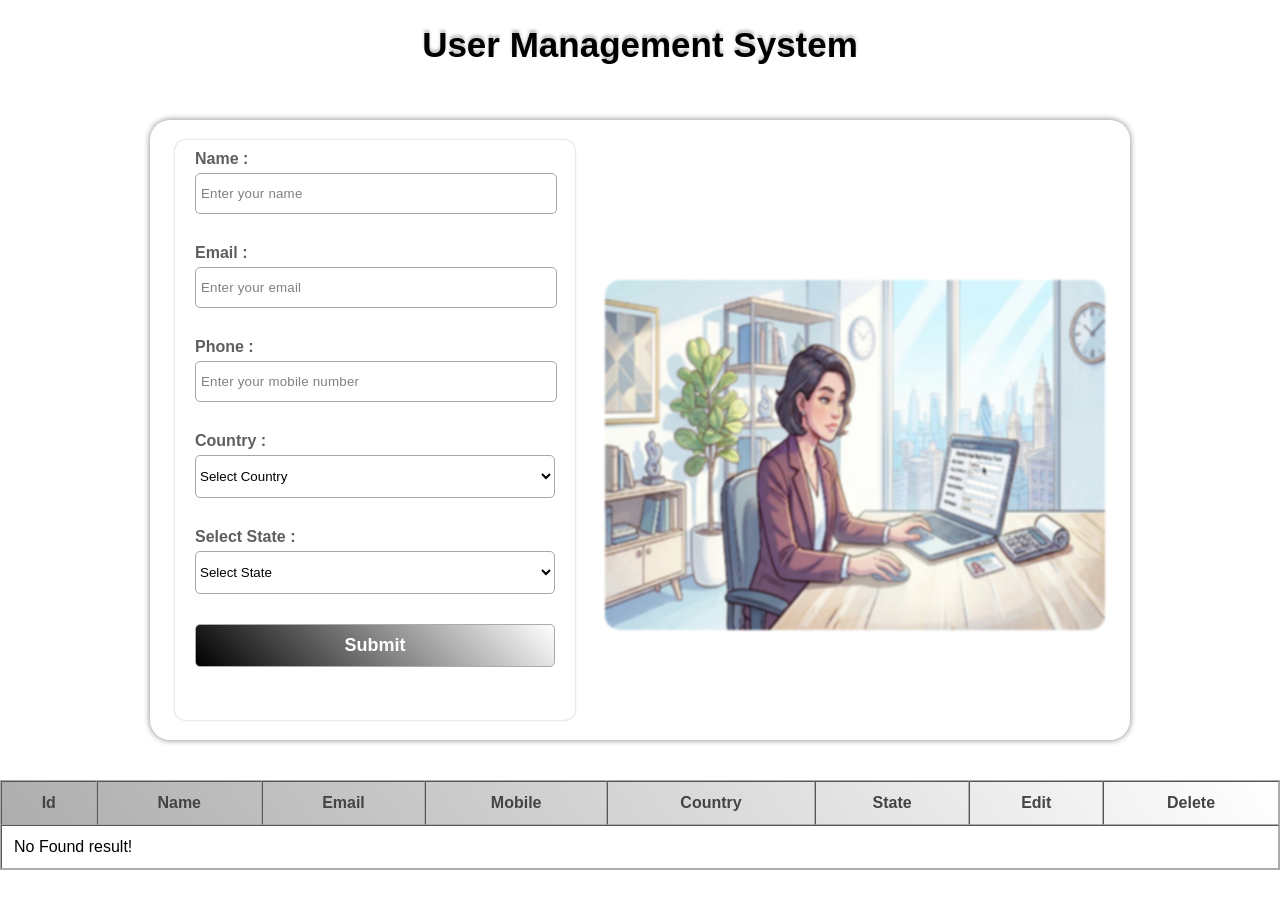
==== index.html @ 4333123a "Changes form-Task" ====
<!doctype html>
<html lang="en">
  <head>
    <meta charset="UTF-8" />
    <meta name="viewport" content="width=device-width, initial-scale=1.0" />
    <title>Document</title>
    <link rel="stylesheet" href="./CSS/style.css" />
    <link rel="stylesheet" href="./CSS/responsive.css">
  </head>
  <body>
    <!-- Start a form Section  -->
    <div class="outer">
      <h1>User Management System</h1>
      <div class="container">
        <div class="form_section">
          <form action="" id="form">
            <div class="main nameError">
              <label for="name_Section">Name :</label>
              <input
                class="inputs"
                type="text"
                id="name_Section"
                pattern="[a-zA-Z ]{2,15}"
                placeholder="Enter your name"
                name="name"
                value=""
              />
              <p></p>
            </div>
            <div class="main">
              <label for="email_section">Email :</label>
              <input
                class="inputs"
                type="email"
                id="email_section"
                name="email"
                placeholder="Enter your email"
                value=""
              />
              <p class="emailError"></p>
            </div>
            <div class="main">
              <label for="mobile_section">Phone :</label>
              <input
                class="inputs"
                type="tel"
                placeholder="Enter your mobile number"
                name="mobile"
                id="mobile_section"
              />
              <p class="phoneError"></p>
            </div>
            <div class="main">
              <label for="country_section">Country :</label>
              <select
                id="country_section"
                name="country_sections"
                class="inputs"
              >
                <option value="" class="changOpt">Select Country</option>
                <option value="India">India</option>
                <option value="Canada">Canada</option>
                <option value="Australia">Australia</option>
              </select>
              <p class="countryError"></p>
            </div>

            <div class="main">
              <label for="state_section">Select State :</label>
              <select id="state_section" name="state_sections" class="inputs">
                <option value="" class="changOpt">Select State</option>
              </select>
              <p class="stateError"></p>
            </div>

            <button type="submit" id="changeBtn">Submit</button>
          </form>
        </div>

        <div class="img_section">
          <img src="./images/image.png" alt="" />
        </div>
      </div>
    </div>

    <!-- End a form Section  -->

    <!-- Start a Table Section   -->
    <div class="table_Section">
      <table
        border="1"
        width="100%"
        cellspacing="0"
        cellpadding="12"
        align="center"
      >
        <thead>
          <tr class="headingSection">
            <th>Id</th>
            <th>Name</th>
            <th>Email</th>
            <th>Mobile</th>
            <th>Country</th>
            <th>State</th>
            <th>Edit</th>
            <th>Delete</th>
          </tr>
        </thead>
        <tbody></tbody>
      </table>
    </div>

    <!-- End a Table Section   -->

    <script src="./JS/logic.js"></script>
  </body>
</html>
---- CSS/style.css ----
* {
  margin: 0;
  font-family: Arial;
}
/* Start a form section  */
.outer h1 {
  text-align: center;
  margin: 20px 0;
  text-shadow: 0px -3px 3px rgb(196, 194, 194);
  margin-left: 40px;
}
.container {
  width: 1300px;
  height: 600px;
  margin: auto;
  padding: 20px;
  box-sizing: border-box;
  display: flex;
  justify-content: space-around;
  align-items: center;
  box-shadow: 0px 0px 6px 0px gray;
  border-radius: 20px;
}

.form_section {
  width: 450px;
  height: 550px;
}
form {
  height: 100% !important;
  padding: 10px 20px;
  box-sizing: border-box;
  box-shadow: 0px 0px 2px 0px rgb(175, 175, 175);
  border-radius: 10px;
}

.img_section {
  width: 500px  !important;
  height: 350px !important;
  border-radius: 15px;

}

.img_section img {
  width: 100%;
  height: 100%;
  border-radius: 15px;
  filter: blur(1px);
}

.inputs {
  width: 100%;
  padding: 12px 0;
  margin-top: 5px;
  border-radius: 5px;
  border: 1px solid rgb(168, 166, 166);
  cursor: default;
  outline: 0;
  background-color: white;
}
.inputs::placeholder {
  color: gray;
  letter-spacing: 0.2px;
  padding-left: 5px;
  box-sizing: border-box;
}

.main {
  margin-bottom: 15px;
}
.main label {
  font-size: 16px;
  font-weight: 550;
  color: rgb(95, 94, 94);
  font-family: Arial;
  padding-bottom: 15px;
}
form button {
  width: 100%;
  padding: 10px 0;
  border-radius: 5px;
  background: linear-gradient(45deg, black, transparent);
  color: white;
  font-size: 18px;
  border: 0.1px solid rgb(172, 170, 170);
  font-weight: 600;
}

p {
  height: 10px;
  font-size: 14px;
  margin-top: 5px;
}
/* End a form section  */

/* Start a Table section  */
.table_Section {
  margin: 80px 50px;
}
table {
  border: 1px solid rgb(172, 170, 170);
}
table th {
  color: rgb(68, 68, 68);
}

.delBtn {
  padding: 5px 10px;
  border-radius: 5px;
  color: black;
  outline: 0;
  border: 1px solid rgb(194, 192, 192);
  font-weight: bold;
  background: linear-gradient(55deg, rgb(248, 32, 32), transparent);
}
.headingSection {
  background: linear-gradient(55deg, rgb(173, 173, 173), transparent);
}

.editBtn {
  background: linear-gradient(55deg, transparent, rgb(137, 167, 250));
  padding: 5px 15px;
  border-radius: 5px;
  color: black;
  outline: 0;
  border: 0.1px solid rgb(173, 173, 173);
  font-weight: 700;
}

/* End a Table section  */
---- CSS/responsive.css ----
/* Desktop  */
@media (min-width: 1440px) {
 
  .outer h1 {
    text-align: center;
    margin: 20px 10px;
    padding: 5px;
    box-sizing: border-box;
    text-shadow: 0px -3px 3px rgb(196, 194, 194);
    font-size: 40px;
  }

  .container {
    max-width: 1400px;
    height: 620px;
    margin-top: 50px;
    padding: 20px 10px;
    box-sizing: border-box;
    display: flex;
    justify-content: space-around;
    align-items: center;
    box-shadow: 0px 0px 6px 0px gray;
    border-radius: 20px;
  }

  .form_section {
    width: 450px;
    height: 100%;
  }
  form {
    width: 100%;
    height: 100% !important;
    padding: 10px 20px;
    box-sizing: border-box;
    box-shadow: 0px 0px 2px 0px rgb(175, 175, 175);
    border-radius: 10px;
  }

  .img_section {
    width: 450px;
    height: 300px;
    border-radius: 15px;
    margin-top: 50px;
    box-sizing: border-box;
  }

  .img_section img {
    width: 100%;
    height: 100%;
    border-radius: 15px;
    filter: blur(1px);
  }

  .table_Section {
    width: 100%;
    margin: 40px 0px;
    margin-bottom: 10px;
   
  }
  table {
    width: 100%;
    border: 1px solid rgb(172, 170, 170);
  }
  table th {
    color: rgb(68, 68, 68);
  }
}
/* laptop  */
@media (min-width: 1024px) and (max-width: 1439px) {
  .outer h1 {
    text-align: center;
    margin: 20px 10px;
    padding: 5px;
    box-sizing: border-box;
    text-shadow: 0px -3px 3px rgb(196, 194, 194);
    font-size: 35px;
  }

  .container {
    max-width: 980px;
    height: 620px;
    margin-top: 50px;
    padding: 20px 10px;
    box-sizing: border-box;
    display: flex;
    justify-content: space-around;
    align-items: center;
    box-shadow: 0px 0px 6px 0px gray;
    border-radius: 20px;
  }

  .form_section {
    width: 400px;
    height: 100%;
  }
  form {
    width: 100%;
    height: 100% !important;
    padding: 10px 20px;
    box-sizing: border-box;
    box-shadow: 0px 0px 2px 0px rgb(175, 175, 175);
    border-radius: 10px;
  }

  .img_section {
    width: 450px;
    height: 300px;
    border-radius: 15px;
    margin-top: 50px;
    box-sizing: border-box;
  }

  .img_section img {
    width: 100%;
    height: 100%;
    border-radius: 15px;
    filter: blur(1px);
  }

  .table_Section {
    width: 100%;
    margin: 40px 0px;
    margin-bottom: 10px;
  }
  table {
    width: 100%;
    border: 1px solid rgb(172, 170, 170);
  }
  table th {
    color: rgb(68, 68, 68);
  }
}
/* Tablet (768px se 1023px) */
@media (min-width: 768px) and (max-width: 1023px) {
  .outer h1 {
    text-align: center;
    margin: 20px 10px;
    padding: 5px;
    box-sizing: border-box;
    text-shadow: 0px -3px 3px rgb(196, 194, 194);
    font-size: 30px;
  }

  .container {
    max-width: 720px;
    height: 920px;
    margin-top: 50px;
    padding: 20px 10px;
    box-sizing: border-box;
    display: flex;
    flex-direction: column;
    justify-content: space-around;
    align-items: center;
    box-shadow: 0px 0px 6px 0px gray;
    border-radius: 20px;
  }

  .form_section {
    width: 700px;
    height: 100%;
  }
  form {
    width: 100%;
    height: 100% !important;
    padding: 10px 20px;
    box-sizing: border-box;
    box-shadow: 0px 0px 2px 0px rgb(175, 175, 175);
    border-radius: 10px;
  }

  .img_section {
    width: 700px;
    height: 300px;
    border-radius: 15px;
    margin-top: 50px;
    box-sizing: border-box;
  }

  .img_section img {
    width: 100%;
    height: 100%;
    border-radius: 15px;
    filter: blur(1px);
  }

  .table_Section {
    width: 100%;
    margin: 40px 0px;
    margin-bottom: 8px;
  }
  table {
    width: 100%;
    border: 1px solid rgb(172, 170, 170);
  }
  table th {
    color: rgb(68, 68, 68);
  }
}

/* Mobile (320px se 375px) */
@media (min-width: 320px) and (max-width: 375px) {
  .outer h1 {
    text-align: center;
    margin: 20px 10px;
    padding: 5px;
    box-sizing: border-box;
    text-shadow: 0px -3px 3px rgb(196, 194, 194);
    font-size: 23px;
  }

  .container {
    max-width: 350px;
    height: 800px;
    margin-top: 50px;
    padding: 20px;
    box-sizing: border-box;
    display: flex;
    flex-direction: column;
    justify-content: space-around;
    align-items: center;
    box-shadow: 0px 0px 6px 0px gray;
    border-radius: 20px;
    margin: 3px;
  }


  .form_section {
    width: 300px !important;
    height: 100%;
  }
  
  form {
    height: 100% !important;
    padding: 10px 10px;
    box-sizing: border-box;
    box-shadow: 0px 0px 2px 0px rgb(175, 175, 175);
    border-radius: 10px;
  }

  .img_section {
    width: 300px !important;
    height: 200px;
    border-radius: 15px;
    margin-top: 50px;
    box-sizing: border-box;
  }

  .img_section img {
    width: 100%;
    height: 100%;
    border-radius: 15px;
    filter: blur(1px);
  }

  .table_Section {
    display: none;
  }
}
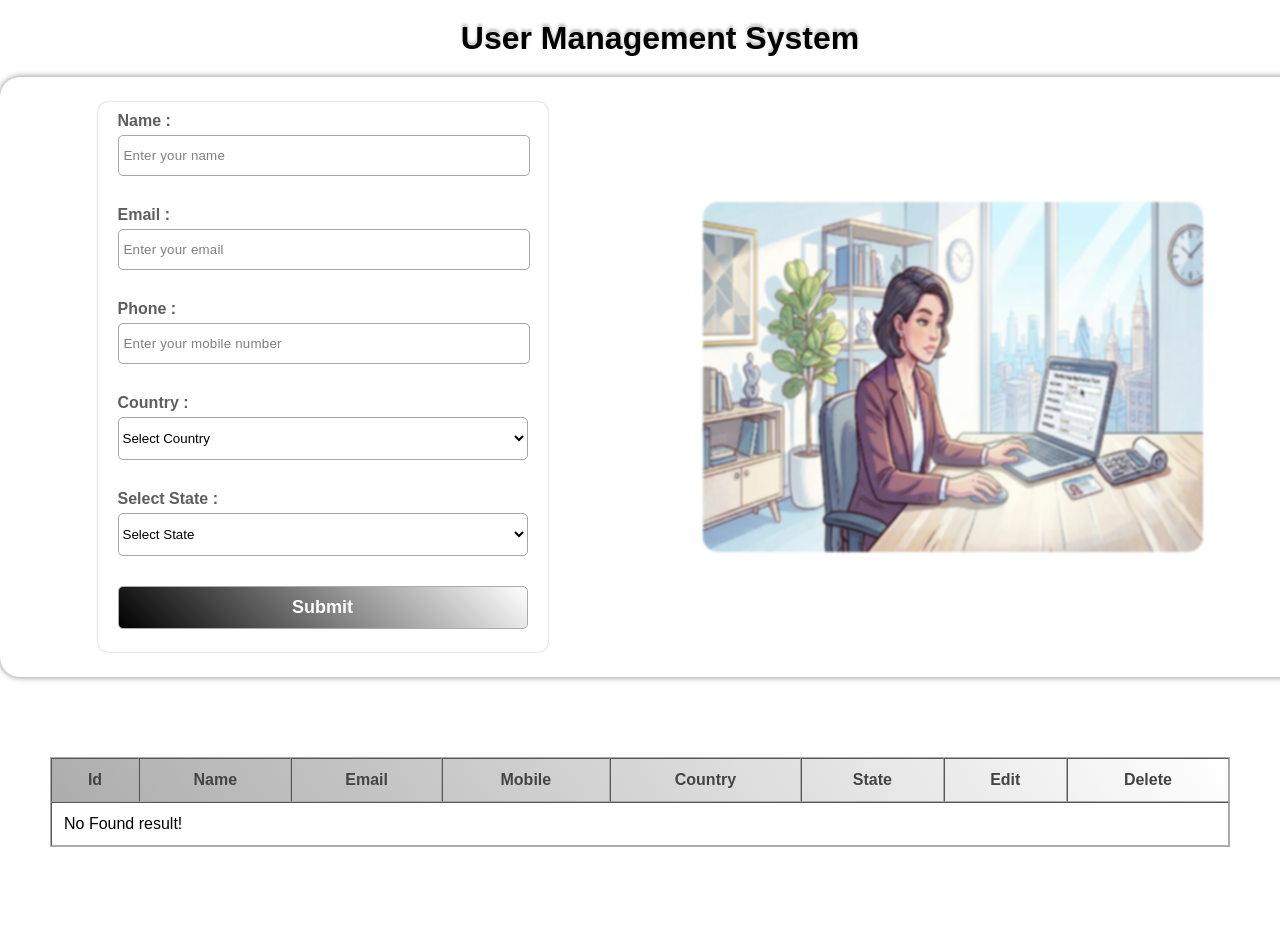
==== commit 0ec4ea39: "done" ====
--- a/index.html
+++ b/index.html
@@ -9,6 +9,8 @@
   </head>
   <body>
     <!-- Start a form Section  -->
+     <div class="main_section">
+
     <div class="outer">
       <h1>User Management System</h1>
       <div class="container">
@@ -110,6 +112,8 @@
       </table>
     </div>
 
+     </div>
+
     <!-- End a Table Section   -->
 
     <script src="./JS/logic.js"></script>
--- a/CSS/responsive.css
+++ b/CSS/responsive.css
@@ -1,6 +1,4 @@
-/* Desktop  */
-@media (min-width: 1440px) {
- 
+@media only screen and (min-width: 769px) and (max-width: 1024px) {
   .outer h1 {
     text-align: center;
     margin: 20px 10px;
@@ -11,7 +9,7 @@
   }
 
   .container {
-    max-width: 1400px;
+    max-width: 1200px;
     height: 620px;
     margin-top: 50px;
     padding: 20px 10px;
@@ -27,6 +25,7 @@
     width: 450px;
     height: 100%;
   }
+
   form {
     width: 100%;
     height: 100% !important;
@@ -52,21 +51,23 @@
   }
 
   .table_Section {
-    width: 100%;
+    width: 100% !important; /* FIXED: 1200px se 100% kiya taaki screen se bahar na nikle */
     margin: 40px 0px;
     margin-bottom: 10px;
-   
-  }
-  table {
-    width: 100%;
-    border: 1px solid rgb(172, 170, 170);
-  }
+  }
+
+  table {
+    width: 100%;
+    border: 1px solid rgb(172, 170, 170);
+  }
+
   table th {
     color: rgb(68, 68, 68);
   }
 }
-/* laptop  */
-@media (min-width: 1024px) and (max-width: 1439px) {
+
+/* Tablet (427px to 768px) */
+@media only screen and (min-width: 427px) and (max-width: 768px) {
   .outer h1 {
     text-align: center;
     margin: 20px 10px;
@@ -77,7 +78,7 @@
   }
 
   .container {
-    max-width: 980px;
+    max-width: 750px;
     height: 620px;
     margin-top: 50px;
     padding: 20px 10px;
@@ -93,6 +94,7 @@
     width: 400px;
     height: 100%;
   }
+
   form {
     width: 100%;
     height: 100% !important;
@@ -122,16 +124,19 @@
     margin: 40px 0px;
     margin-bottom: 10px;
   }
-  table {
-    width: 100%;
-    border: 1px solid rgb(172, 170, 170);
-  }
+
+  table {
+    width: 100% !important; /* FIXED: 400px se 100% kiya taaki layout container ke andar fit rahe */
+    border: 1px solid rgb(172, 170, 170);
+  }
+
   table th {
     color: rgb(68, 68, 68);
   }
 }
-/* Tablet (768px se 1023px) */
-@media (min-width: 768px) and (max-width: 1023px) {
+
+/* Small Screens (377px to 426px) */
+@media only screen and (min-width: 377px) and (max-width: 426px) {
   .outer h1 {
     text-align: center;
     margin: 20px 10px;
@@ -142,7 +147,7 @@
   }
 
   .container {
-    max-width: 720px;
+    max-width: 100%; /* FIXED: 720px se 100% kiya taaki screen width 426px par overflow na ho */
     height: 920px;
     margin-top: 50px;
     padding: 20px 10px;
@@ -153,12 +158,16 @@
     align-items: center;
     box-shadow: 0px 0px 6px 0px gray;
     border-radius: 20px;
-  }
-
-  .form_section {
-    width: 700px;
-    height: 100%;
-  }
+    overflow: hidden;
+  }
+
+  .form_section {
+    width: 100%; /* FIXED: 700px se 100% kiya */
+    height: 100%;
+    overflow: hidden;
+
+  }
+
   form {
     width: 100%;
     height: 100% !important;
@@ -166,10 +175,12 @@
     box-sizing: border-box;
     box-shadow: 0px 0px 2px 0px rgb(175, 175, 175);
     border-radius: 10px;
-  }
-
-  .img_section {
-    width: 700px;
+    overflow: hidden;
+
+  }
+
+  .img_section {
+    width: 100%; /* FIXED: 700px se 100% kiya */
     height: 300px;
     border-radius: 15px;
     margin-top: 50px;
@@ -188,17 +199,19 @@
     margin: 40px 0px;
     margin-bottom: 8px;
   }
-  table {
-    width: 100%;
-    border: 1px solid rgb(172, 170, 170);
-  }
+
+  table {
+    width: 100%;
+    border: 1px solid rgb(172, 170, 170);
+  }
+
   table th {
     color: rgb(68, 68, 68);
   }
 }
 
-/* Mobile (320px se 375px) */
-@media (min-width: 320px) and (max-width: 375px) {
+/* Mobile (Up to 376px) */
+@media only screen and (max-width: 376px) {
   .outer h1 {
     text-align: center;
     margin: 20px 10px;
@@ -206,6 +219,9 @@
     box-sizing: border-box;
     text-shadow: 0px -3px 3px rgb(196, 194, 194);
     font-size: 23px;
+  }
+  .main_section{
+    overflow: hidden;
   }
 
   .container {
@@ -221,38 +237,58 @@
     box-shadow: 0px 0px 6px 0px gray;
     border-radius: 20px;
     margin: 3px;
-  }
-
-
-  .form_section {
-    width: 300px !important;
-    height: 100%;
-  }
-  
-  form {
-    height: 100% !important;
+    overflow: hidden;
+
+  }
+
+  .form_section {
+    width: 100% !important; /* FIXED: 300px ki jagah 100% kiya */
+    height: 100%;
+    overflow: hidden;
+
+  }
+
+  form {
+    width: 100%;
+    height: 100% !important; /* FIXED: Syntax error `100% !;` ko correct karke `100% !important;` kiya */
     padding: 10px 10px;
     box-sizing: border-box;
     box-shadow: 0px 0px 2px 0px rgb(175, 175, 175);
     border-radius: 10px;
-  }
-
-  .img_section {
-    width: 300px !important;
+    overflow: hidden;
+
+
+  }
+
+  .img_section {
+    width: 100% !important; /* FIXED: 300px ki jagah 100% kiya */
     height: 200px;
     border-radius: 15px;
     margin-top: 50px;
     box-sizing: border-box;
-  }
-
-  .img_section img {
-    width: 100%;
-    height: 100%;
-    border-radius: 15px;
-    filter: blur(1px);
-  }
-
-  .table_Section {
-    display: none;
-  }
-}
+    overflow: hidden;
+
+  }
+
+  .img_section img {
+    width: 100%;
+    height: 100%;
+    border-radius: 15px;
+    filter: blur(1px);
+  }
+
+  .table_Section {
+    width: 100%;
+    margin: 40px 0px;
+    margin-bottom: 8px;
+  }
+
+  table {
+    width: 100%;
+    border: 1px solid rgb(172, 170, 170);
+  }
+
+  table th {
+    color: rgb(68, 68, 68);
+  }
+}
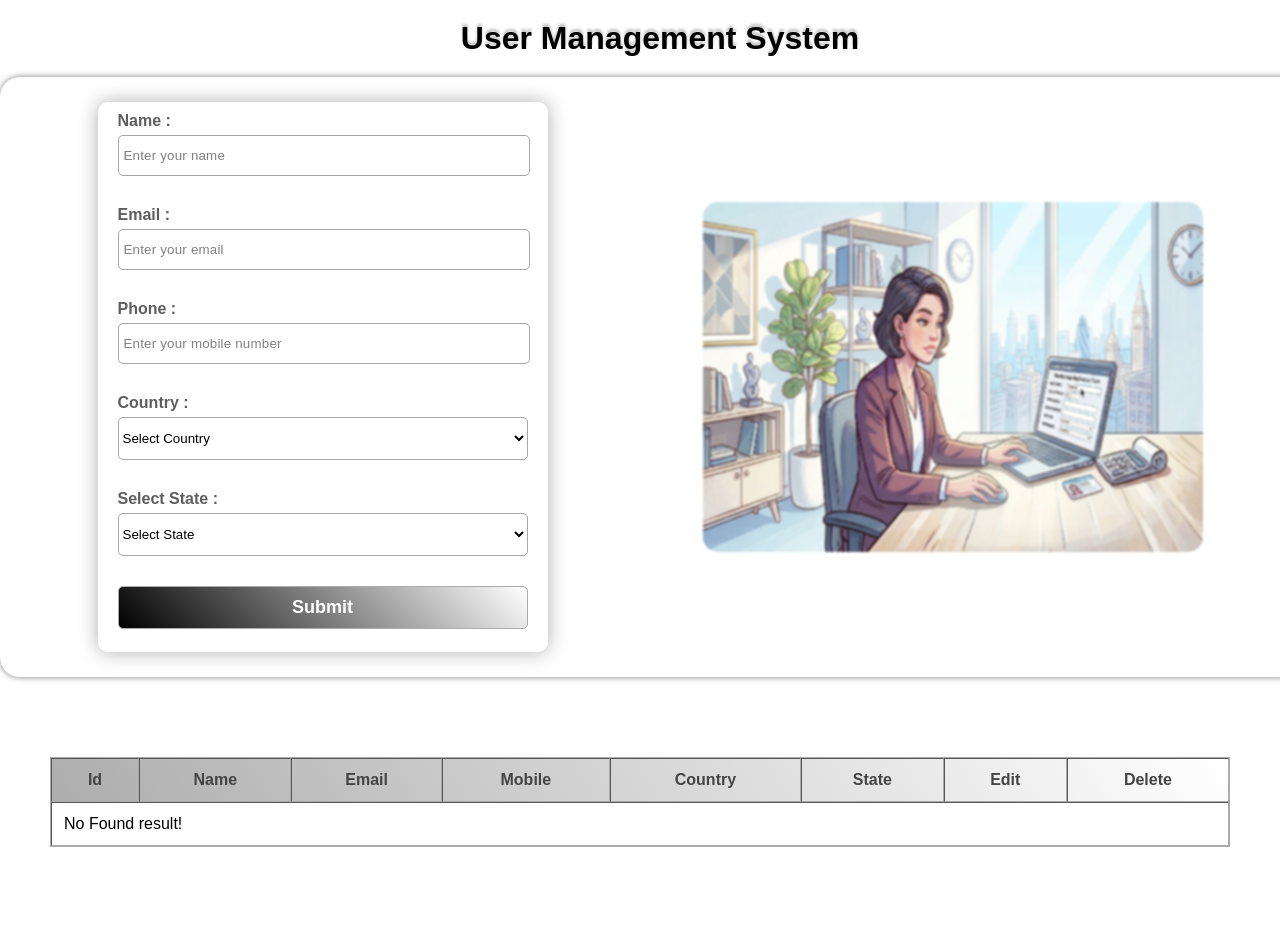
==== commit 870b2e42: "changes done" ====
--- a/index.html
+++ b/index.html
@@ -3,13 +3,12 @@
   <head>
     <meta charset="UTF-8" />
     <meta name="viewport" content="width=device-width, initial-scale=1.0" />
-    <title>Document</title>
+    <title>Form Task</title>
     <link rel="stylesheet" href="./CSS/style.css" />
-    <link rel="stylesheet" href="./CSS/responsive.css">
+    <link rel="stylesheet" href="./CSS/responsive.css" />
   </head>
   <body>
     <!-- Start a form Section  -->
-     <div class="main_section">
 
     <div class="outer">
       <h1>User Management System</h1>
@@ -79,12 +78,14 @@
           </form>
         </div>
 
+        <!-- Start a Img Section  -->
+
         <div class="img_section">
           <img src="./images/image.png" alt="" />
         </div>
+        <!-- End a Img Section  -->
       </div>
     </div>
-
     <!-- End a form Section  -->
 
     <!-- Start a Table Section   -->
@@ -111,9 +112,6 @@
         <tbody></tbody>
       </table>
     </div>
-
-     </div>
-
     <!-- End a Table Section   -->
 
     <script src="./JS/logic.js"></script>
--- a/CSS/style.css
+++ b/CSS/style.css
@@ -30,15 +30,14 @@
   height: 100% !important;
   padding: 10px 20px;
   box-sizing: border-box;
-  box-shadow: 0px 0px 2px 0px rgb(175, 175, 175);
+  box-shadow: 0px 0px 20px 0px rgb(175, 175, 175);
   border-radius: 10px;
 }
 
 .img_section {
-  width: 500px  !important;
+  width: 500px !important;
   height: 350px !important;
   border-radius: 15px;
-
 }
 
 .img_section img {
--- a/CSS/responsive.css
+++ b/CSS/responsive.css
@@ -1,3 +1,5 @@
+/* Laptop Screen  */
+
 @media only screen and (min-width: 769px) and (max-width: 1024px) {
   .outer h1 {
     text-align: center;
@@ -9,7 +11,7 @@
   }
 
   .container {
-    max-width: 1200px;
+    max-width: 1000px;
     height: 620px;
     margin-top: 50px;
     padding: 20px 10px;
@@ -36,6 +38,75 @@
   }
 
   .img_section {
+    width: 400px;
+    height: 300px;
+    border-radius: 15px;
+    margin-top: 50px;
+    box-sizing: border-box;
+  }
+
+  .img_section img {
+    width: 100%;
+    height: 100%;
+    border-radius: 15px;
+    filter: blur(1px);
+  }
+
+  .table_Section {
+    width: 100% !important;
+    margin: 40px 0px;
+    margin-bottom: 10px;
+  }
+
+  table {
+    width: 100% !important;
+    border: 1px solid rgb(172, 170, 170);
+  }
+
+  table th {
+    color: rgb(68, 68, 68);
+  }
+}
+
+/* Tablet */
+@media only screen and (min-width: 427px) and (max-width: 768px) {
+  .outer h1 {
+    text-align: center;
+    margin: 20px 10px;
+    padding: 5px;
+    box-sizing: border-box;
+    text-shadow: 0px -3px 3px rgb(196, 194, 194);
+    font-size: 35px;
+  }
+
+  .container {
+    max-width: 750px;
+    height: 620px;
+    margin-top: 50px;
+    padding: 20px 10px;
+    box-sizing: border-box;
+    display: flex;
+    justify-content: space-around;
+    align-items: center;
+    box-shadow: 0px 0px 6px 0px gray;
+    border-radius: 20px;
+  }
+
+  .form_section {
+    width: 400px;
+    height: 100%;
+  }
+
+  form {
+    width: 100%;
+    height: 100% !important;
+    padding: 10px 20px;
+    box-sizing: border-box;
+    box-shadow: 0px 0px 2px 0px rgb(175, 175, 175);
+    border-radius: 10px;
+  }
+
+  .img_section {
     width: 450px;
     height: 300px;
     border-radius: 15px;
@@ -51,13 +122,13 @@
   }
 
   .table_Section {
-    width: 100% !important; /* FIXED: 1200px se 100% kiya taaki screen se bahar na nikle */
+    width: 100%;
     margin: 40px 0px;
     margin-bottom: 10px;
   }
 
   table {
-    width: 100%;
+    width: 100% !important;
     border: 1px solid rgb(172, 170, 170);
   }
 
@@ -66,33 +137,35 @@
   }
 }
 
-/* Tablet (427px to 768px) */
-@media only screen and (min-width: 427px) and (max-width: 768px) {
-  .outer h1 {
-    text-align: center;
-    margin: 20px 10px;
-    padding: 5px;
-    box-sizing: border-box;
-    text-shadow: 0px -3px 3px rgb(196, 194, 194);
-    font-size: 35px;
-  }
-
-  .container {
-    max-width: 750px;
-    height: 620px;
+/* Mobile Large  (377px to 426px) */
+@media only screen and (min-width: 377px) and (max-width: 426px) {
+  .outer h1 {
+    text-align: center;
+    margin: 20px 10px;
+    padding: 5px;
+    box-sizing: border-box;
+    text-shadow: 0px -3px 3px rgb(196, 194, 194);
+    font-size: 30px;
+  }
+
+  .container {
+     max-width: 410px;
+    height: 950px;
     margin-top: 50px;
     padding: 20px 10px;
     box-sizing: border-box;
     display: flex;
+    flex-direction: column;
     justify-content: space-around;
     align-items: center;
     box-shadow: 0px 0px 6px 0px gray;
     border-radius: 20px;
-  }
-
-  .form_section {
-    width: 400px;
-    height: 100%;
+    /* overflow: hidden; */
+  }
+
+  .form_section {
+    width: 380px !important;
+    height: 650px !important;
   }
 
   form {
@@ -101,11 +174,10 @@
     padding: 10px 20px;
     box-sizing: border-box;
     box-shadow: 0px 0px 2px 0px rgb(175, 175, 175);
-    border-radius: 10px;
-  }
-
-  .img_section {
-    width: 450px;
+    border-radius: 10px;  }
+
+  .img_section {
+    width: 380px !important;
     height: 300px;
     border-radius: 15px;
     margin-top: 50px;
@@ -122,35 +194,41 @@
   .table_Section {
     width: 100%;
     margin: 40px 0px;
-    margin-bottom: 10px;
+    margin-bottom: 8px;
   }
 
   table {
-    width: 100% !important; /* FIXED: 400px se 100% kiya taaki layout container ke andar fit rahe */
+    width: 100%;
     border: 1px solid rgb(172, 170, 170);
   }
 
   table th {
     color: rgb(68, 68, 68);
   }
-}
-
-/* Small Screens (377px to 426px) */
-@media only screen and (min-width: 377px) and (max-width: 426px) {
-  .outer h1 {
-    text-align: center;
-    margin: 20px 10px;
-    padding: 5px;
-    box-sizing: border-box;
-    text-shadow: 0px -3px 3px rgb(196, 194, 194);
-    font-size: 30px;
-  }
-
-  .container {
-    max-width: 100%; /* FIXED: 720px se 100% kiya taaki screen width 426px par overflow na ho */
-    height: 920px;
-    margin-top: 50px;
-    padding: 20px 10px;
+  .table_Section {
+    display: none;
+  }
+}
+
+/* Mobile  Medium */
+@media only screen and (min-width: 321px) and (max-width: 376px) {
+  .outer h1 {
+    text-align: center;
+    margin: 20px 10px;
+    padding: 5px;
+    box-sizing: border-box;
+    text-shadow: 0px -3px 3px rgb(196, 194, 194);
+    font-size: 23px;
+  }
+  .main_section {
+    overflow: hidden;
+  }
+
+  .container {
+    max-width: 360px;
+    height: 850px;
+    margin-top: 50px !important;
+    padding: 20px;
     box-sizing: border-box;
     display: flex;
     flex-direction: column;
@@ -158,30 +236,87 @@
     align-items: center;
     box-shadow: 0px 0px 6px 0px gray;
     border-radius: 20px;
-    overflow: hidden;
-  }
-
-  .form_section {
-    width: 100%; /* FIXED: 700px se 100% kiya */
-    height: 100%;
-    overflow: hidden;
-
-  }
-
-  form {
-    width: 100%;
-    height: 100% !important;
-    padding: 10px 20px;
+  }
+
+  .form_section {
+    width: 340px !important;
+    height: 590px !important;
+  }
+
+  form {
+    width: 100%;
+    height: 100%;
+    padding: 10px 10px;
     box-sizing: border-box;
     box-shadow: 0px 0px 2px 0px rgb(175, 175, 175);
     border-radius: 10px;
+  }
+
+  .img_section {
+    width: 340px !important;
+    height: 250px;
+    border-radius: 15px;
+    margin-top: 50px;
+    box-sizing: border-box;
     overflow: hidden;
-
-  }
-
-  .img_section {
-    width: 100%; /* FIXED: 700px se 100% kiya */
-    height: 300px;
+  }
+
+  .img_section img {
+    width: 100%;
+    height: 100%;
+    border-radius: 15px;
+    filter: blur(1px);}
+  .table_Section {
+    display: none !important;}
+}
+
+/* Mobile Small   */
+@media only screen and (max-width: 320px) {
+  .outer h1 {
+    text-align: center;
+    margin: 20px 10px;
+    padding: 5px;
+    box-sizing: border-box;
+    text-shadow: 0px -3px 3px rgb(196, 194, 194);
+    font-size: 20px;
+  }
+ 
+
+  .container {
+    max-width: 310px;
+    height: 860px;
+    margin-top: 50px;
+    padding: 20px !important;
+    box-sizing: border-box;
+    display: flex;
+    flex-direction: column;
+    justify-content: space-around;
+    align-items: center;
+    box-shadow: 0px 0px 6px 0px rgb(161, 161, 161);
+    border-radius: 20px;
+    overflow: hidden;
+  }
+  .form_section {
+    width: 280px !important;
+    height: 600px;
+  }
+
+  form {
+    width: 100%;
+    height: 100% !important;
+    padding: 10px 10px;
+    box-sizing: border-box;
+    box-shadow: 0px 0px 2px 0px rgb(94, 83, 83);
+    border-radius: 10px;
+  }
+
+  .main {
+    margin-bottom: 6px;
+  }
+
+  .img_section {
+    width: 280px !important;
+    height: 200px;
     border-radius: 15px;
     margin-top: 50px;
     box-sizing: border-box;
@@ -195,100 +330,5 @@
   }
 
   .table_Section {
-    width: 100%;
-    margin: 40px 0px;
-    margin-bottom: 8px;
-  }
-
-  table {
-    width: 100%;
-    border: 1px solid rgb(172, 170, 170);
-  }
-
-  table th {
-    color: rgb(68, 68, 68);
-  }
-}
-
-/* Mobile (Up to 376px) */
-@media only screen and (max-width: 376px) {
-  .outer h1 {
-    text-align: center;
-    margin: 20px 10px;
-    padding: 5px;
-    box-sizing: border-box;
-    text-shadow: 0px -3px 3px rgb(196, 194, 194);
-    font-size: 23px;
-  }
-  .main_section{
-    overflow: hidden;
-  }
-
-  .container {
-    max-width: 350px;
-    height: 800px;
-    margin-top: 50px;
-    padding: 20px;
-    box-sizing: border-box;
-    display: flex;
-    flex-direction: column;
-    justify-content: space-around;
-    align-items: center;
-    box-shadow: 0px 0px 6px 0px gray;
-    border-radius: 20px;
-    margin: 3px;
-    overflow: hidden;
-
-  }
-
-  .form_section {
-    width: 100% !important; /* FIXED: 300px ki jagah 100% kiya */
-    height: 100%;
-    overflow: hidden;
-
-  }
-
-  form {
-    width: 100%;
-    height: 100% !important; /* FIXED: Syntax error `100% !;` ko correct karke `100% !important;` kiya */
-    padding: 10px 10px;
-    box-sizing: border-box;
-    box-shadow: 0px 0px 2px 0px rgb(175, 175, 175);
-    border-radius: 10px;
-    overflow: hidden;
-
-
-  }
-
-  .img_section {
-    width: 100% !important; /* FIXED: 300px ki jagah 100% kiya */
-    height: 200px;
-    border-radius: 15px;
-    margin-top: 50px;
-    box-sizing: border-box;
-    overflow: hidden;
-
-  }
-
-  .img_section img {
-    width: 100%;
-    height: 100%;
-    border-radius: 15px;
-    filter: blur(1px);
-  }
-
-  .table_Section {
-    width: 100%;
-    margin: 40px 0px;
-    margin-bottom: 8px;
-  }
-
-  table {
-    width: 100%;
-    border: 1px solid rgb(172, 170, 170);
-  }
-
-  table th {
-    color: rgb(68, 68, 68);
-  }
-}+    display: none !important;}
+}
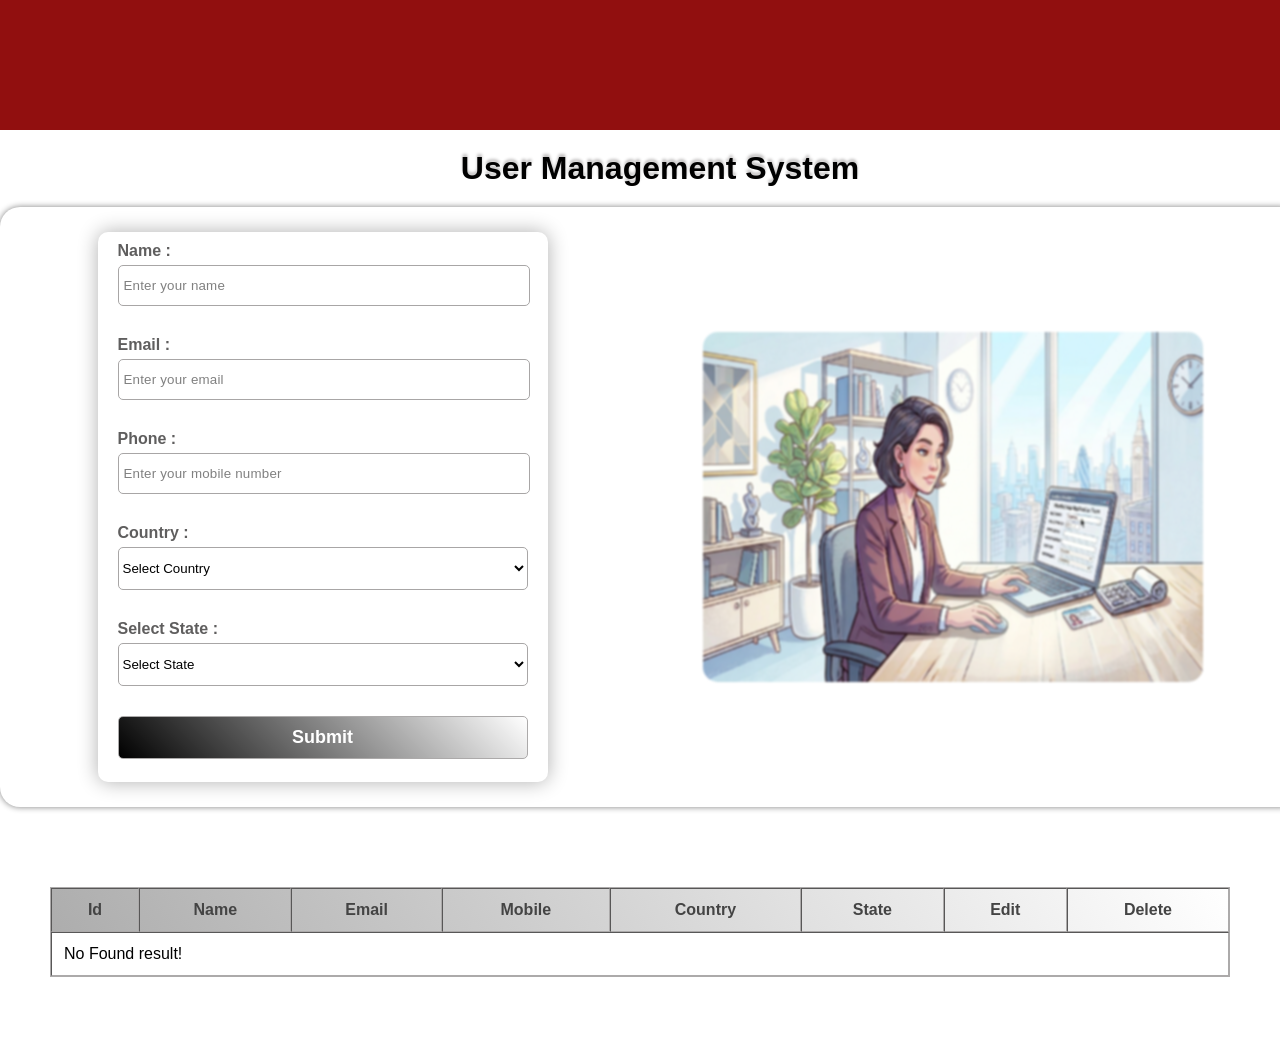
==== commit 5107d242: "changes done" ====
--- a/index.html
+++ b/index.html
@@ -6,8 +6,19 @@
     <title>Form Task</title>
     <link rel="stylesheet" href="./CSS/style.css" />
     <link rel="stylesheet" href="./CSS/responsive.css" />
+    <style>
+      header{
+        width: 100%;
+        height: 130px;
+        background-color: rgb(145, 15, 15);
+      }
+    </style>
   </head>
   <body>
+
+    <header>
+      
+    </header>
     <!-- Start a form Section  -->
 
     <div class="outer">
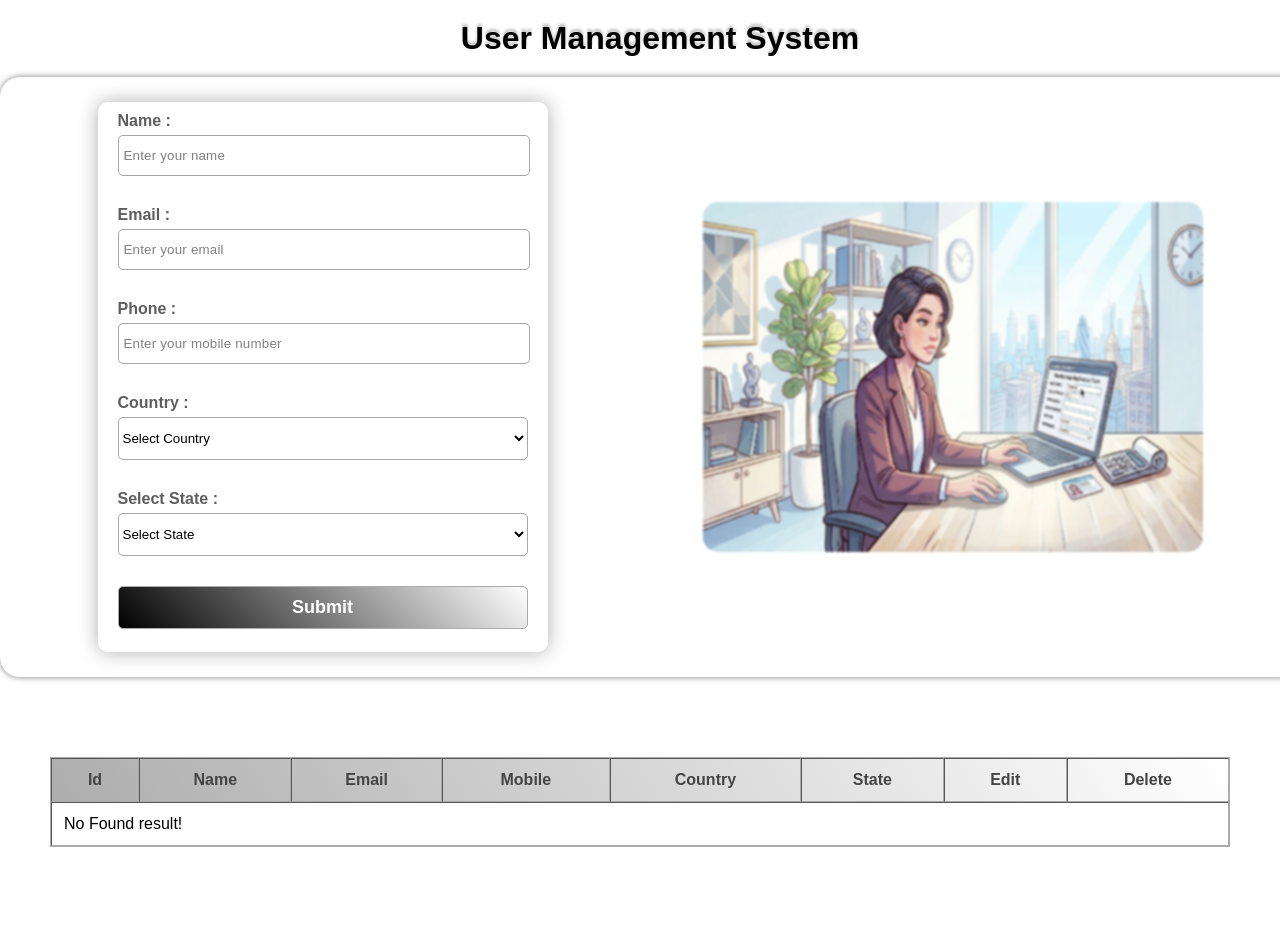
==== commit 9d81df20: "changes done" ====
--- a/index.html
+++ b/index.html
@@ -6,19 +6,11 @@
     <title>Form Task</title>
     <link rel="stylesheet" href="./CSS/style.css" />
     <link rel="stylesheet" href="./CSS/responsive.css" />
-    <style>
-      header{
-        width: 100%;
-        height: 130px;
-        background-color: rgb(145, 15, 15);
-      }
-    </style>
+   
   </head>
   <body>
 
-    <header>
-      
-    </header>
+    
     <!-- Start a form Section  -->
 
     <div class="outer">
